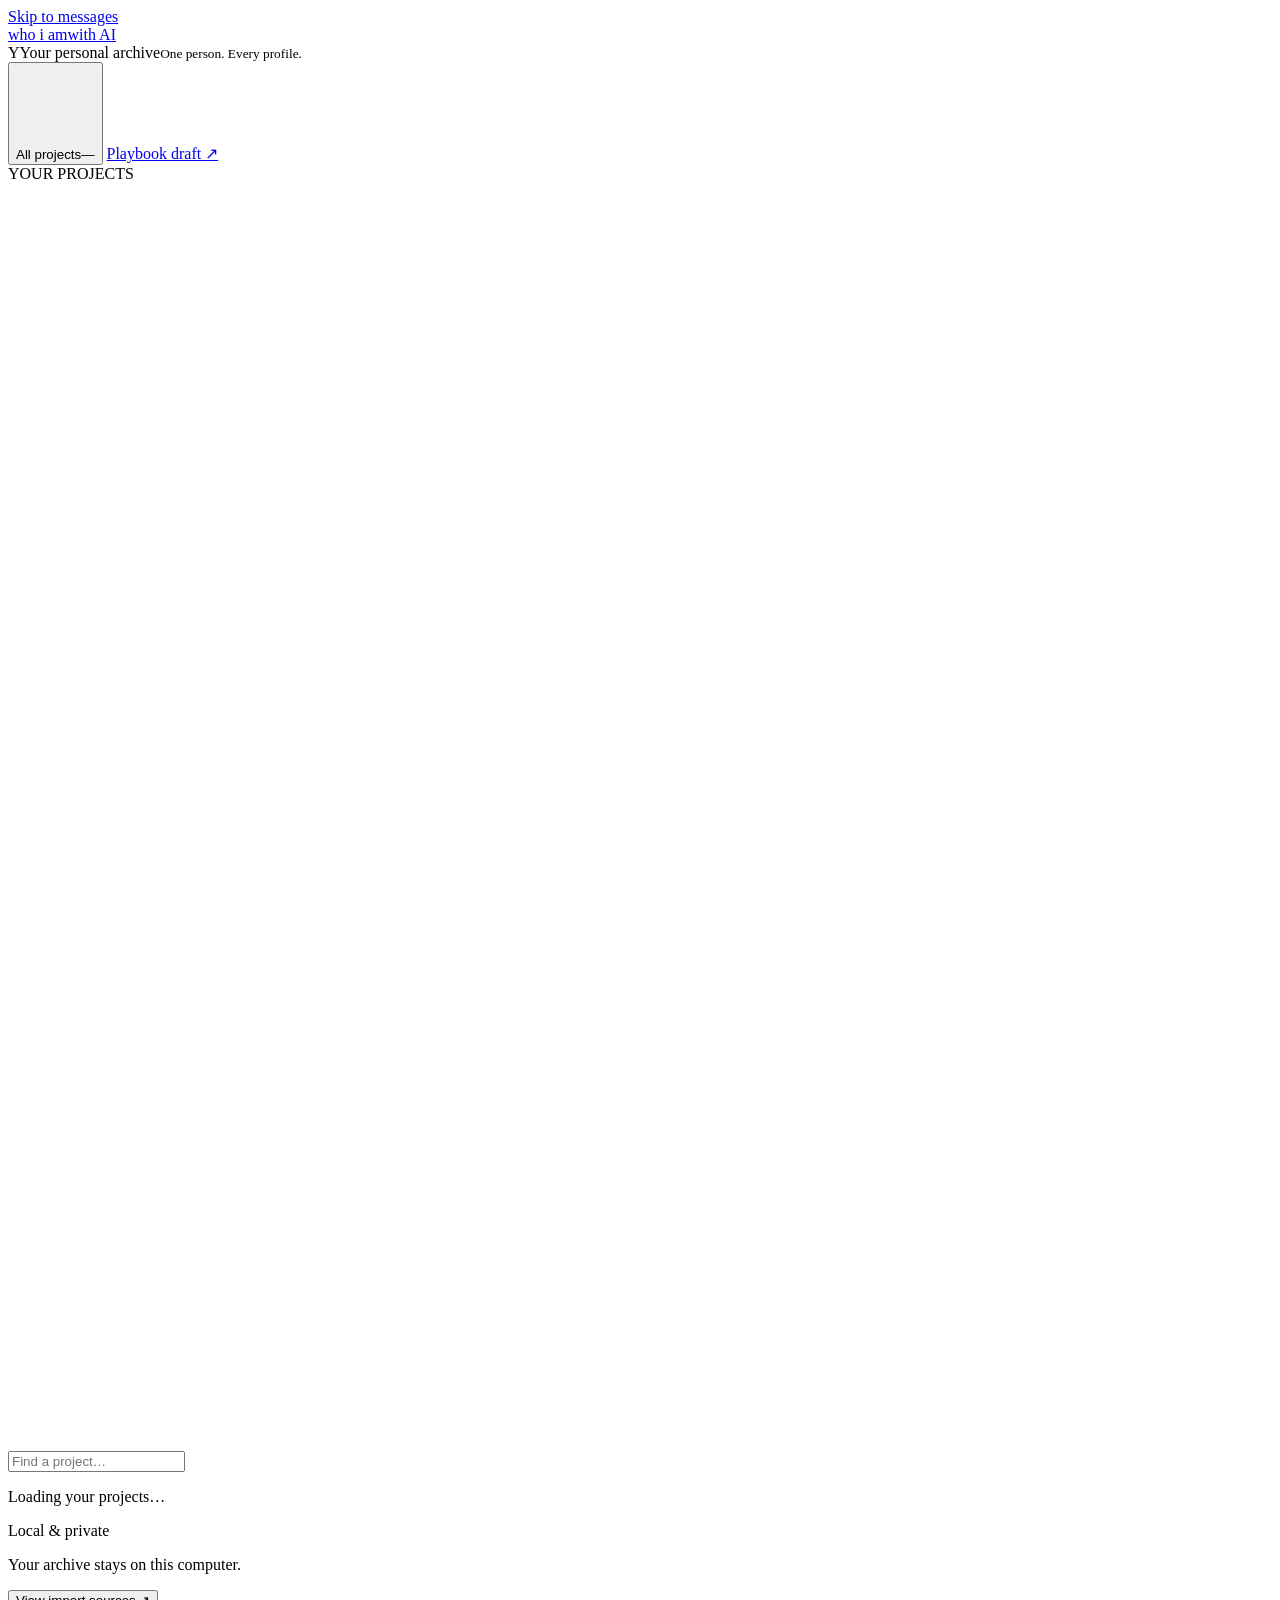
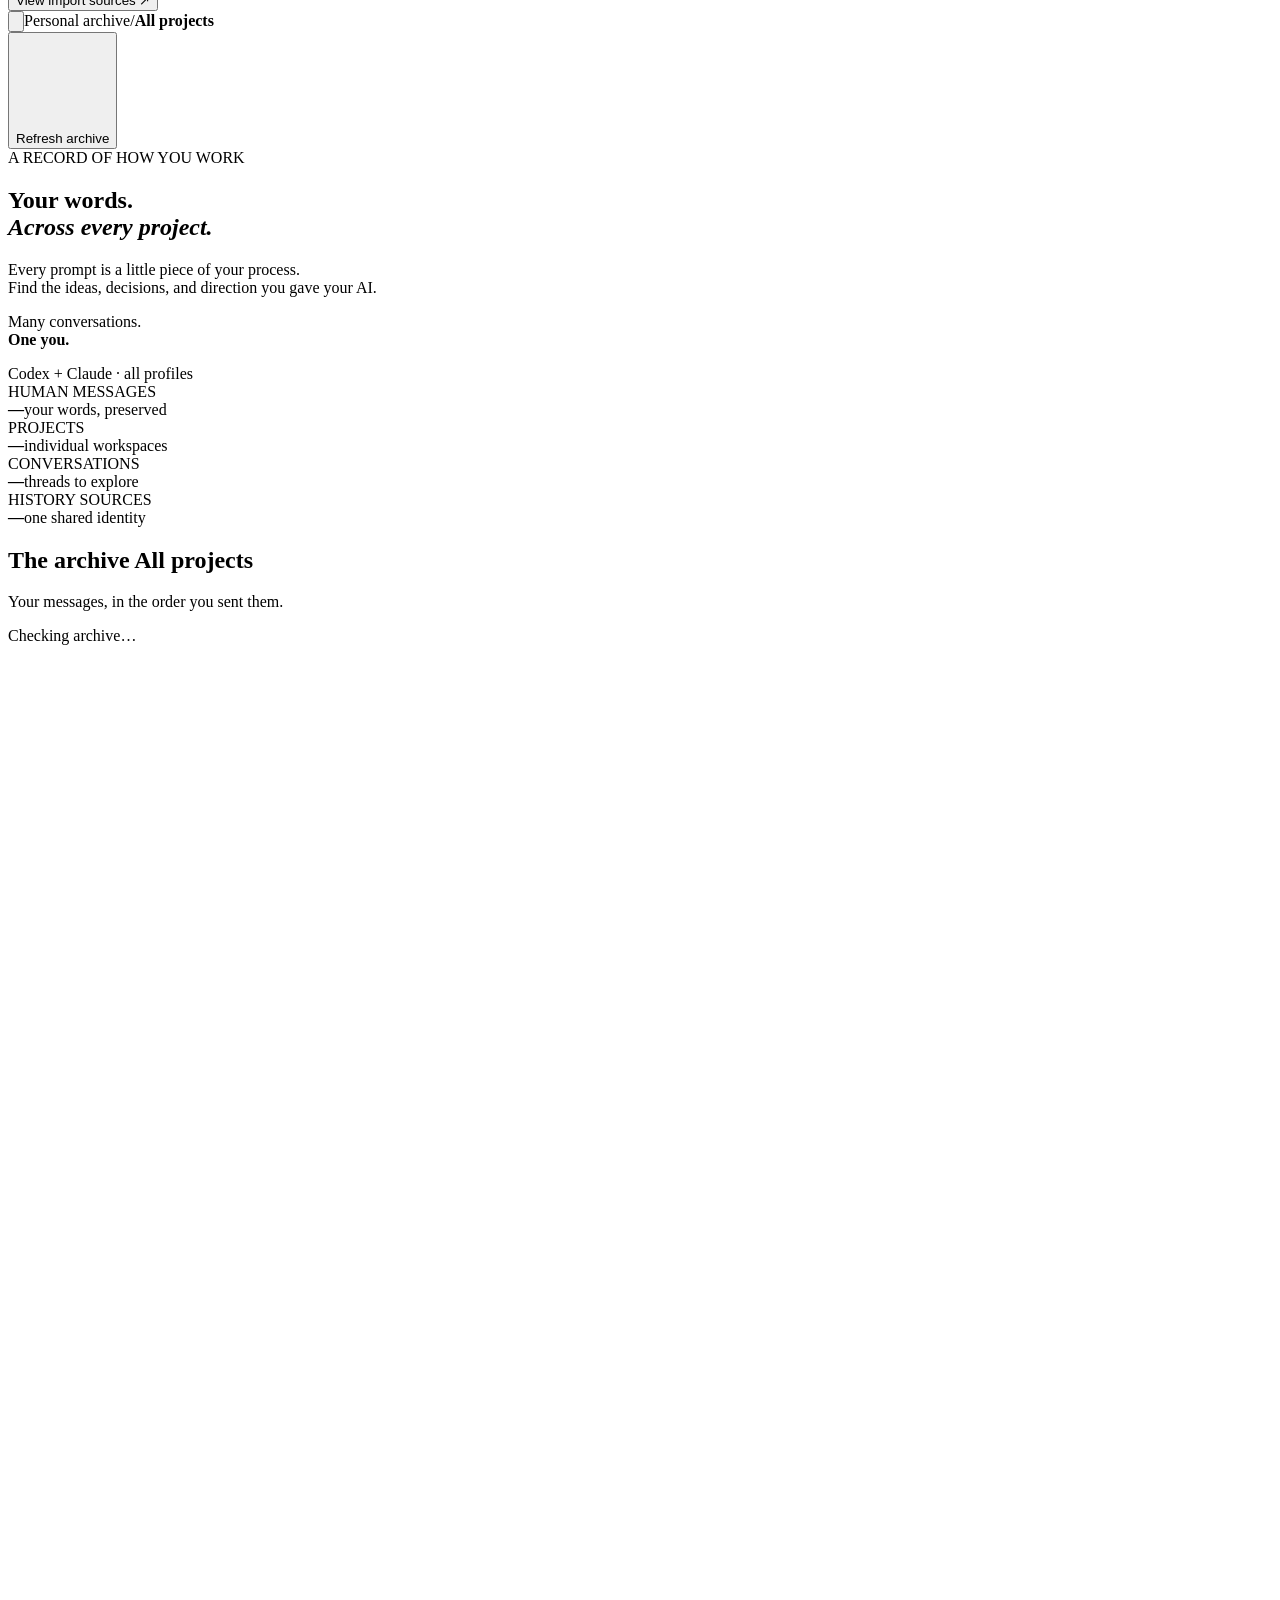
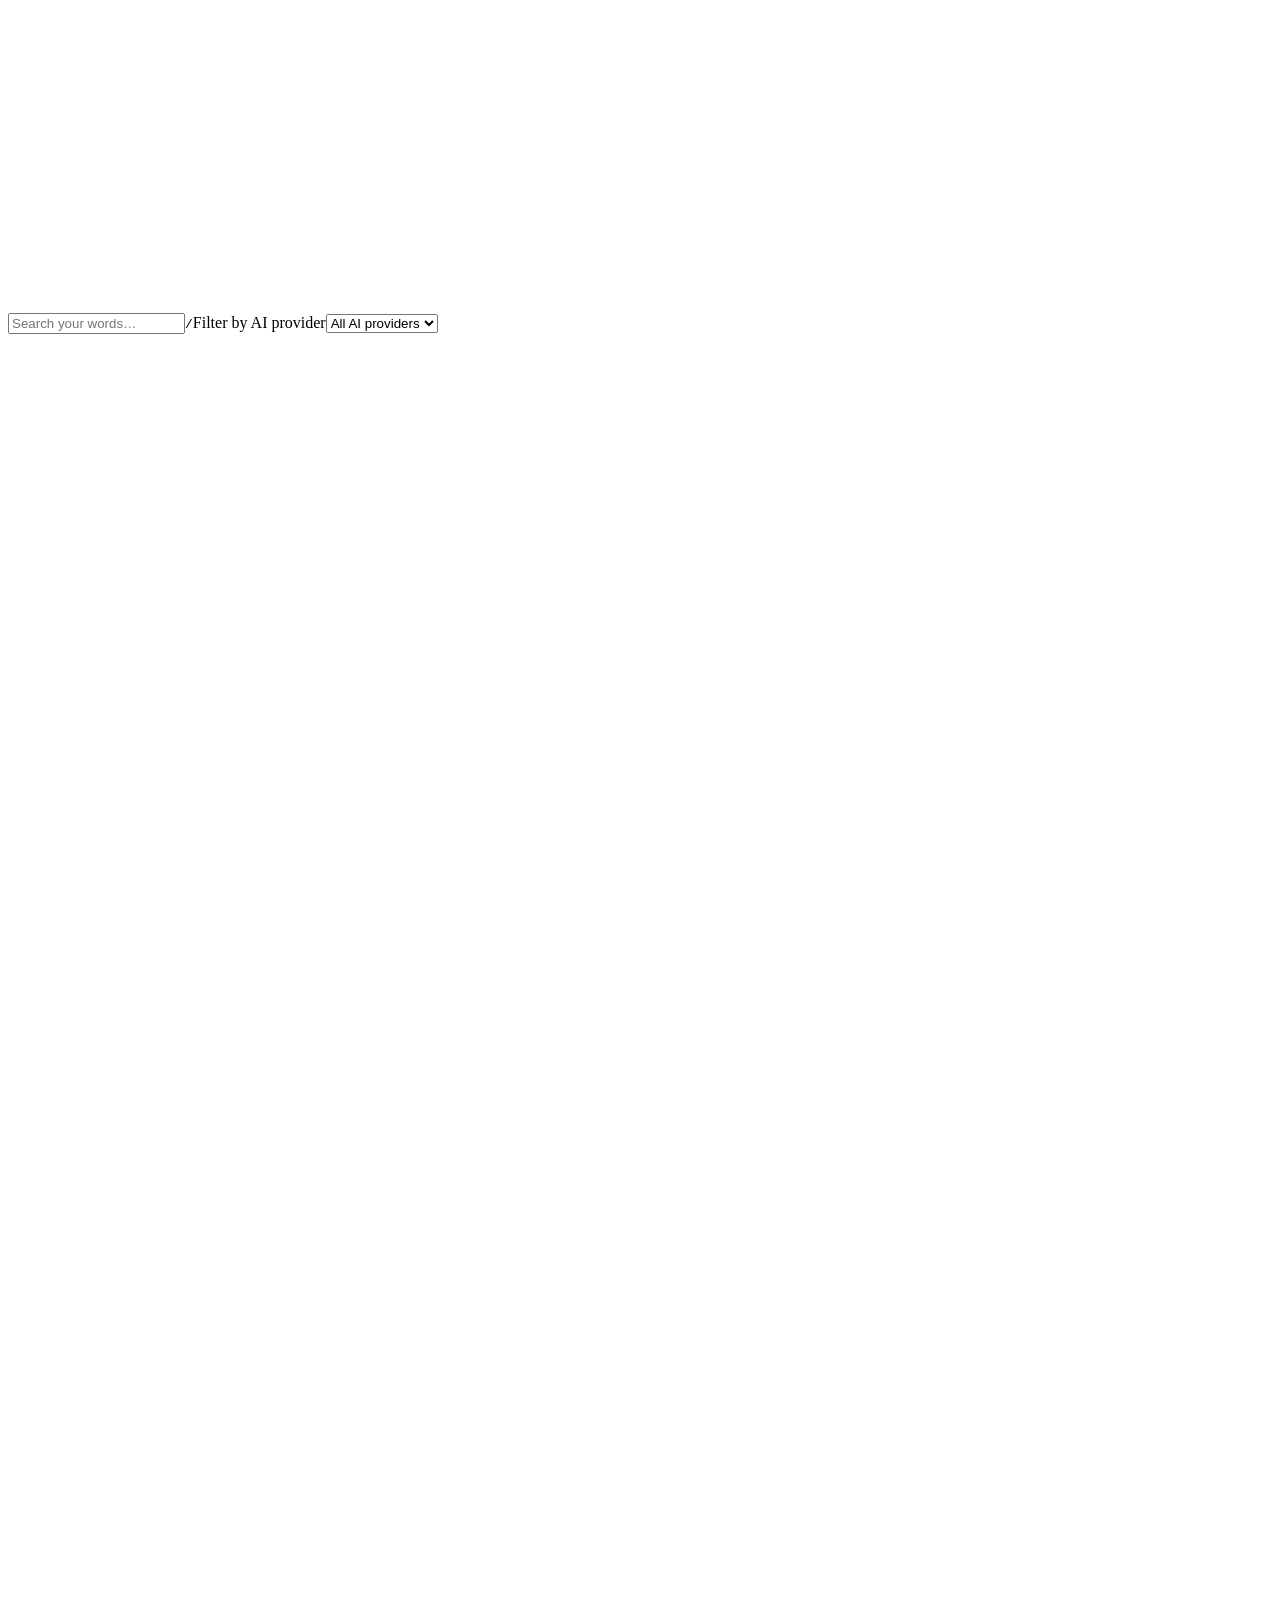
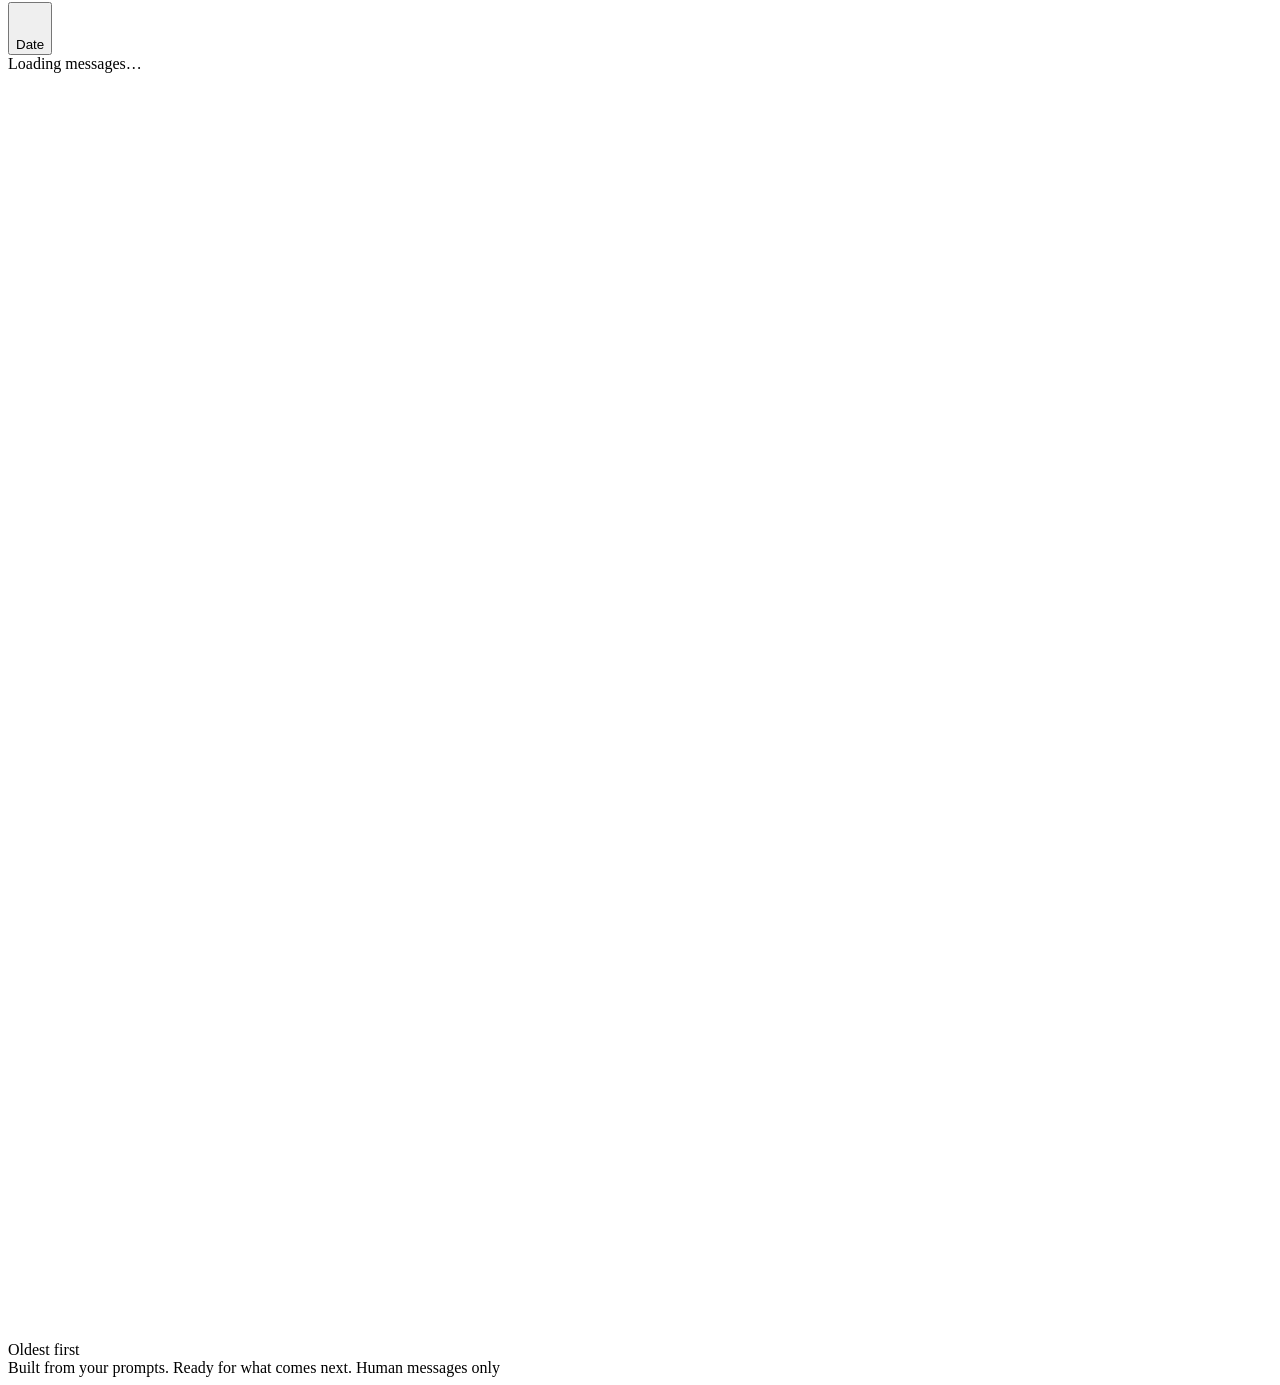
==== web/index.html @ 56264e1e "Initial release: local AI history collector and preview app" ====
<!doctype html>
<html lang="en">
<head>
  <meta charset="utf-8">
  <meta name="viewport" content="width=device-width, initial-scale=1">
  <meta name="theme-color" content="#f6f7f3">
  <title>Who I Am With AI — Your personal prompt archive</title>
  <meta name="description" content="Your words. Across every project. Explore your human messages to Codex and Claude in one private, chronological archive.">
  <link rel="canonical" href="__PUBLIC_ORIGIN__/">
  <meta property="og:title" content="Who I Am With AI — Your words, across every project">
  <meta property="og:description" content="A personal archive of your conversations with AI. One identity, every project, and a clearer picture of how you work.">
  <meta property="og:type" content="website">
  <meta property="og:url" content="__PUBLIC_ORIGIN__/">
  <meta property="og:image" content="__PUBLIC_ORIGIN__/share.png">
  <meta property="og:image:width" content="1200">
  <meta property="og:image:height" content="630">
  <meta property="og:image:alt" content="Who I Am With AI: Your words, across every project. A calm personal archive connecting projects, conversations, and your ideas.">
  <meta name="twitter:card" content="summary_large_image">
  <meta name="twitter:title" content="Who I Am With AI — Your words, across every project">
  <meta name="twitter:description" content="A personal archive of your conversations with AI. One identity, every project, and a clearer picture of how you work.">
  <meta name="twitter:image" content="__PUBLIC_ORIGIN__/share.png">
  <meta name="twitter:image:alt" content="Who I Am With AI: Your words, across every project. A calm personal archive connecting projects, conversations, and your ideas.">
  <link rel="icon" type="image/svg+xml" href="/favicon.svg">
  <link rel="stylesheet" href="/style.css">
  <script src="/app.js" defer></script>
</head>
<body>
  <a class="skip-link" href="#main">Skip to messages</a>
  <div class="app-shell">
    <aside class="sidebar" id="sidebar" aria-label="Project navigation">
      <a class="brand" href="/" aria-label="Who I Am With AI home">
        <span class="brand-mark" aria-hidden="true"><i></i><i></i><i></i><i></i></span>
        <span>who i am<span class="brand-sub">with AI</span></span>
      </a>
      <div class="workspace-label"><span class="workspace-avatar" aria-hidden="true">Y</span><span>Your personal archive<small>One person. Every profile.</small></span></div>
      <button class="nav-all active" id="all-projects" type="button" aria-current="page"><svg viewBox="0 0 20 20" fill="none" aria-hidden="true"><rect x="3" y="3" width="5" height="5" rx="1"/><rect x="12" y="3" width="5" height="5" rx="1"/><rect x="3" y="12" width="5" height="5" rx="1"/><rect x="12" y="12" width="5" height="5" rx="1"/></svg><span>All projects</span><span class="nav-count" id="project-total">—</span></button>
      <a class="playbook-nav" href="/playbook">Playbook draft <span aria-hidden="true">↗</span></a>
      <div class="sidebar-section-label"><span>YOUR PROJECTS</span><span id="sidebar-project-count"></span></div>
      <label class="project-search"><svg viewBox="0 0 20 20" fill="none" aria-hidden="true"><circle cx="8.5" cy="8.5" r="5.5"/><path d="m13 13 4 4"/></svg><input id="project-search" type="search" placeholder="Find a project…" aria-label="Find a project"></label>
      <nav class="project-list" id="project-list" aria-label="Projects"><p class="sidebar-placeholder">Loading your projects…</p></nav>
      <div class="sidebar-bottom"><div class="local-badge"><span class="status-dot"></span> Local &amp; private</div><p>Your archive stays on this computer.</p><button class="text-button source-link" id="sources-button" type="button">View import sources <span aria-hidden="true">↗</span></button></div>
    </aside>

    <div class="sidebar-backdrop" id="sidebar-backdrop" hidden></div>
    <main id="main" class="main">
      <header class="topbar"><div class="breadcrumb"><button class="menu-toggle icon-button" id="menu-toggle" type="button" aria-label="Open project navigation" aria-expanded="false" aria-controls="sidebar"><svg viewBox="0 0 20 20" aria-hidden="true"><path d="M3 5h14M3 10h14M3 15h14"/></svg></button><span>Personal archive</span><span class="breadcrumb-separator" aria-hidden="true">/</span><strong id="breadcrumb-scope">All projects</strong></div><button id="refresh-button" class="refresh-button" type="button" aria-label="Refresh archive"><svg viewBox="0 0 20 20" fill="none" aria-hidden="true"><path d="M16 7a6.5 6.5 0 1 0 .2 5M16 3v4h-4"/></svg><span>Refresh archive</span></button></header>
      <div class="main-content">
        <section class="intro" aria-labelledby="page-title"><div><div class="eyebrow"><span></span> A RECORD OF HOW YOU WORK</div><h1 id="page-title">Your words.<br><em>Across every project.</em></h1><p class="intro-description">Every prompt is a little piece of your process.<br>Find the ideas, decisions, and direction you gave your AI.</p></div><div class="identity-note"><div class="identity-symbol" aria-hidden="true"><span></span><span></span><span></span></div><p>Many conversations.<br><strong>One you.</strong></p><span>Codex + Claude · all profiles</span></div></section>

        <section class="stats-grid" aria-label="Archive statistics"><div class="stat"><span class="stat-label">HUMAN MESSAGES</span><div><strong id="stat-messages">—</strong><span class="stat-detail">your words, preserved</span></div></div><div class="stat"><span class="stat-label">PROJECTS</span><div><strong id="stat-projects">—</strong><span class="stat-detail">individual workspaces</span></div></div><div class="stat"><span class="stat-label">CONVERSATIONS</span><div><strong id="stat-threads">—</strong><span class="stat-detail">threads to explore</span></div></div><div class="stat"><span class="stat-label">HISTORY SOURCES</span><div><strong id="stat-profiles">—</strong><span class="stat-detail">one shared identity</span></div></div></section>

        <section class="archive" aria-labelledby="archive-title">
          <div class="archive-heading"><div><h2 id="archive-title">The archive <span id="scope-tag" class="scope-tag">All projects</span></h2><p id="scope-description">Your messages, in the order you sent them.</p></div><div class="import-status" id="import-status"><span class="status-dot"></span><span>Checking archive…</span></div></div>
          <div id="overview-error" class="error-banner" role="alert" hidden></div>
          <div id="archive-notices" class="archive-notices" aria-label="Archive completeness" hidden></div>
          <div id="review-notice" class="review-notice" hidden><span id="review-description"></span> <button id="review-toggle" class="text-button" type="button">Review records →</button></div>
          <form class="filter-bar" id="filter-form" role="search"><label class="message-search"><svg viewBox="0 0 20 20" fill="none" aria-hidden="true"><circle cx="8.5" cy="8.5" r="5.5"/><path d="m13 13 4 4"/></svg><input type="search" id="message-search" placeholder="Search your words…" aria-label="Search message text"><kbd aria-hidden="true">/</kbd></label><label class="provider-filter"><span class="sr-only">Filter by AI provider</span><select id="provider-filter"><option value="">All AI providers</option><option value="codex">Codex</option><option value="claude">Claude</option></select><svg viewBox="0 0 16 16" fill="none" aria-hidden="true"><path d="m5 6 3 3 3-3"/></svg></label><button class="date-toggle filter-button" id="date-toggle" type="button" aria-expanded="false" aria-controls="date-filters"><svg viewBox="0 0 20 20" fill="none" aria-hidden="true"><rect x="3" y="5" width="14" height="12" rx="2"/><path d="M6 3v4m8-4v4M3 9h14"/></svg><span>Date</span></button></form>
          <div class="date-filters" id="date-filters" hidden><label>From <input type="date" id="date-from"></label><label>Through <input type="date" id="date-to"></label><button class="text-button" type="button" id="clear-dates">Clear dates</button><span class="date-note">Date filters use UTC.</span></div>
          <div class="archive-body" id="archive-body"><aside class="thread-panel" id="thread-panel" aria-label="Project conversations" hidden><div class="thread-panel-heading"><span>CONVERSATIONS</span><span id="thread-count"></span></div><button class="thread-item active" type="button" id="all-threads">All conversations<span>Project timeline</span></button><div id="thread-list"></div></aside><div class="timeline-panel"><div class="results-bar"><span id="results-count" role="status" aria-live="polite">Loading messages…</span><span class="chronology-label"><svg viewBox="0 0 16 16" fill="none" aria-hidden="true"><path d="M5 3v10m-3-3 3 3 3-3m2-7h4m-4 4h3m-3 4h2"/></svg>Oldest first</span></div><div id="messages" class="messages" aria-busy="true"><div class="message-skeleton"></div><div class="message-skeleton"></div></div><div class="pagination" id="pagination" hidden><button class="secondary-button" id="previous-page" type="button">← Previous</button><span id="page-label"></span><button class="secondary-button" id="next-page" type="button">Next →</button></div></div></div>
        </section>
        <footer class="main-footer"><span>Built from your prompts. Ready for what comes next.</span><span><span class="status-dot"></span> <span id="footer-origin">Human messages only</span></span></footer>
      </div>
    </main>
  </div>
  <dialog id="sources-dialog" aria-labelledby="sources-title"><div class="dialog-heading"><div><div class="eyebrow">YOUR ARCHIVE</div><h2 id="sources-title">Import sources</h2></div><button class="icon-button dialog-close" type="button" aria-label="Close import sources">×</button></div><p class="dialog-intro">Profiles are sources, not separate people. All messages belong to your single identity.</p><div id="sources-content"></div></dialog>
  <div class="toast" id="toast" role="status" aria-live="polite" hidden></div>
</body>
</html>
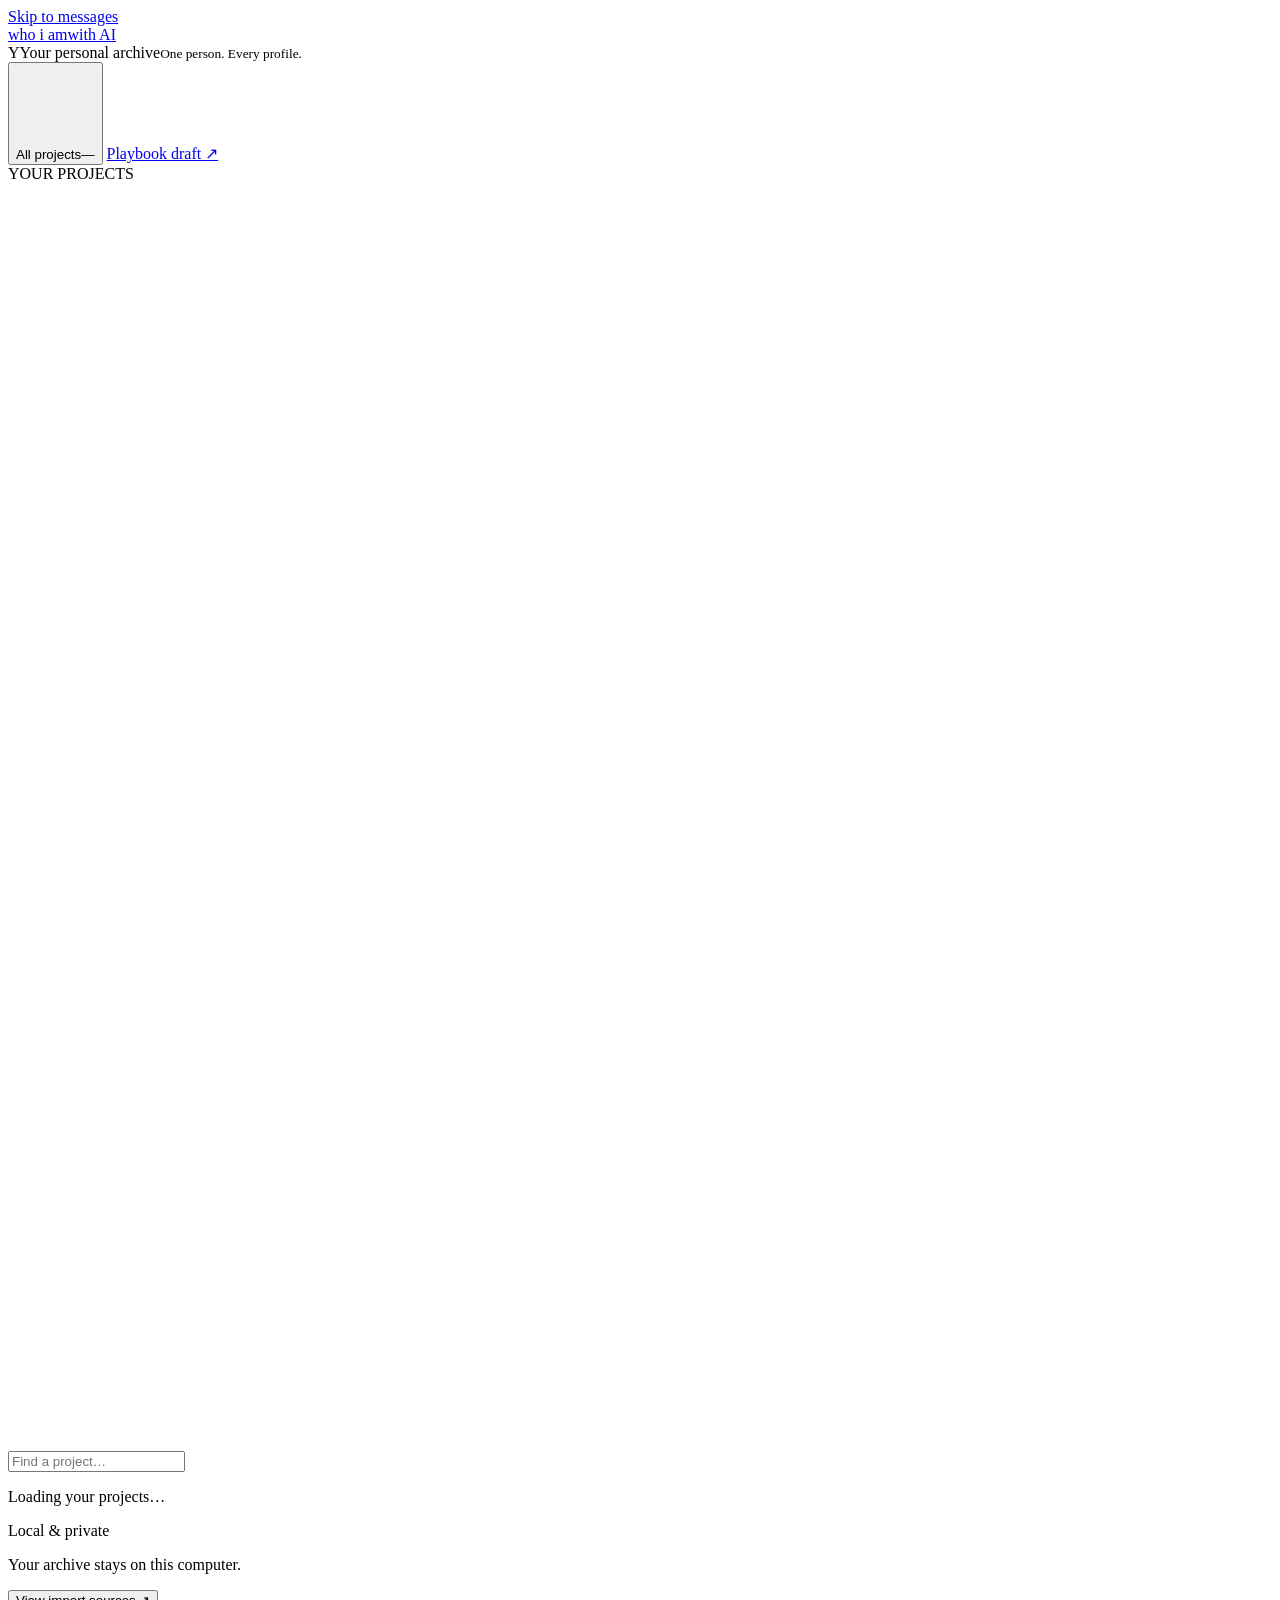
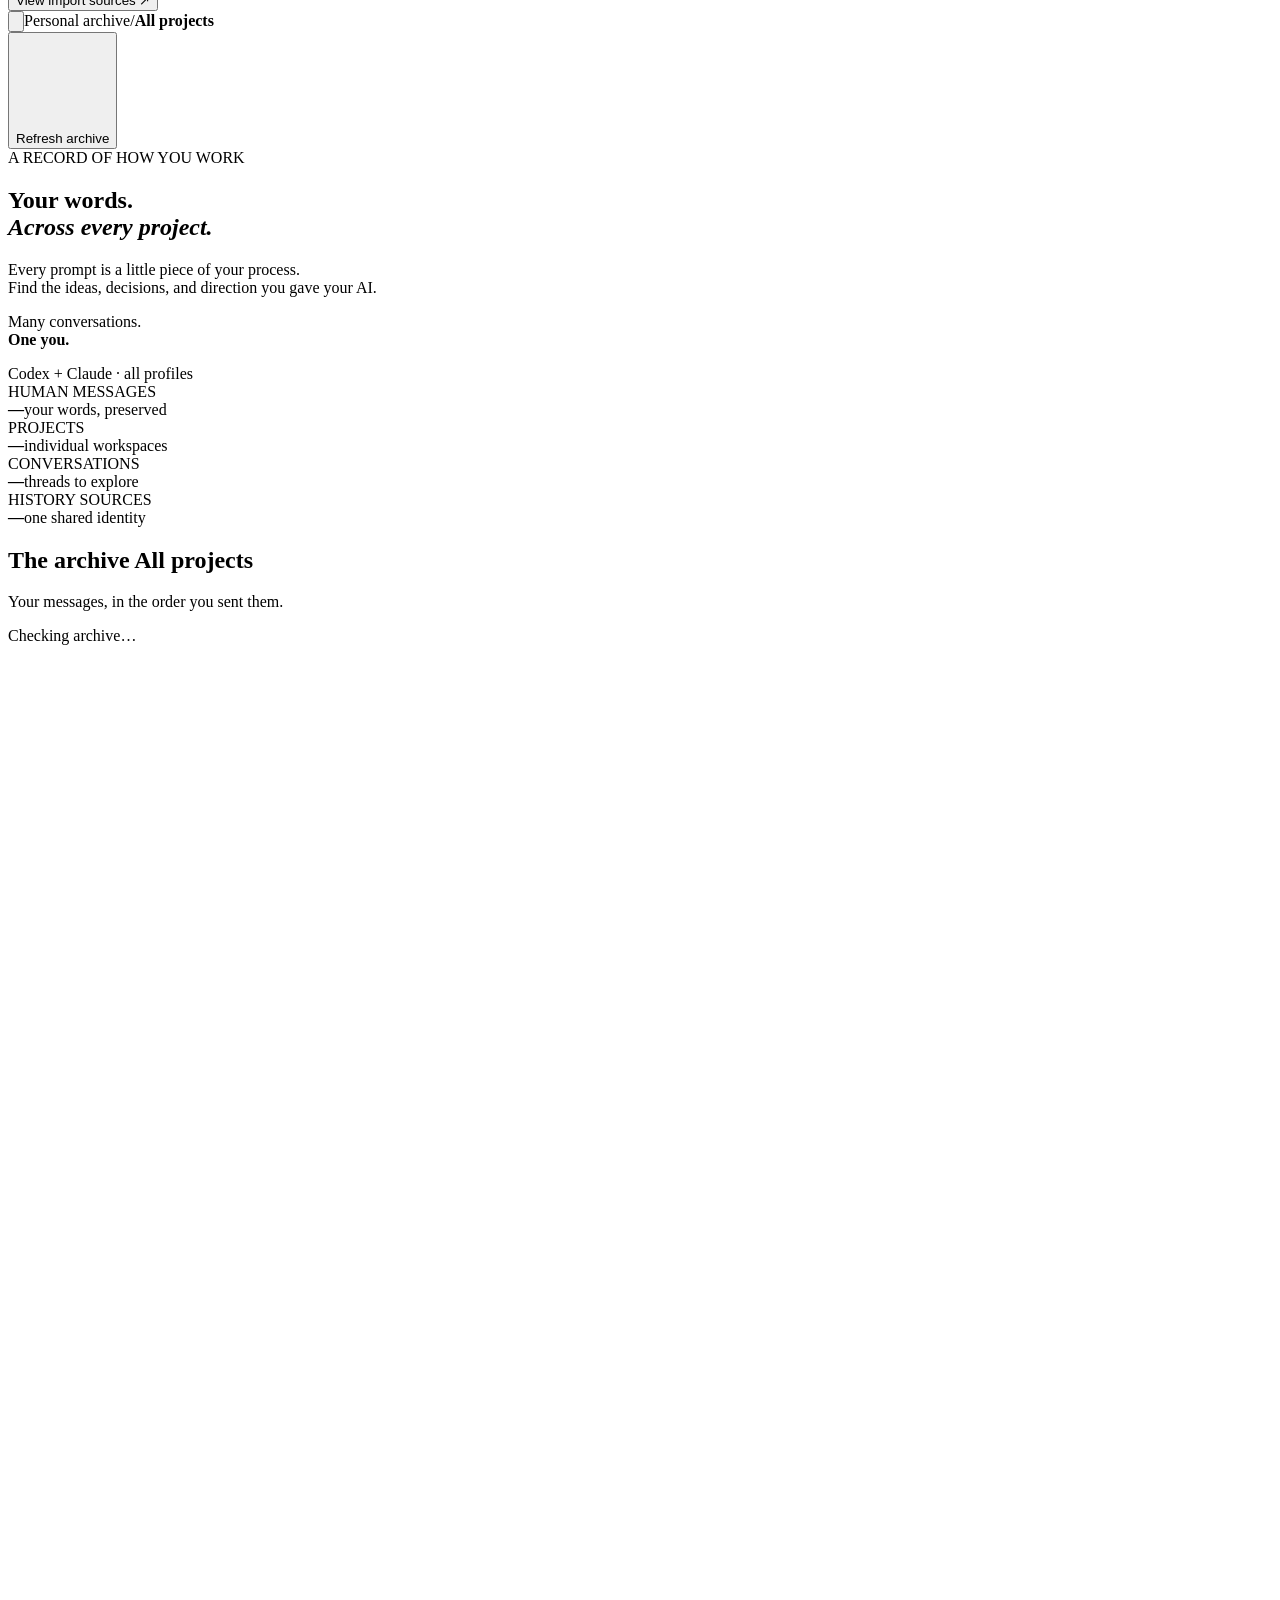
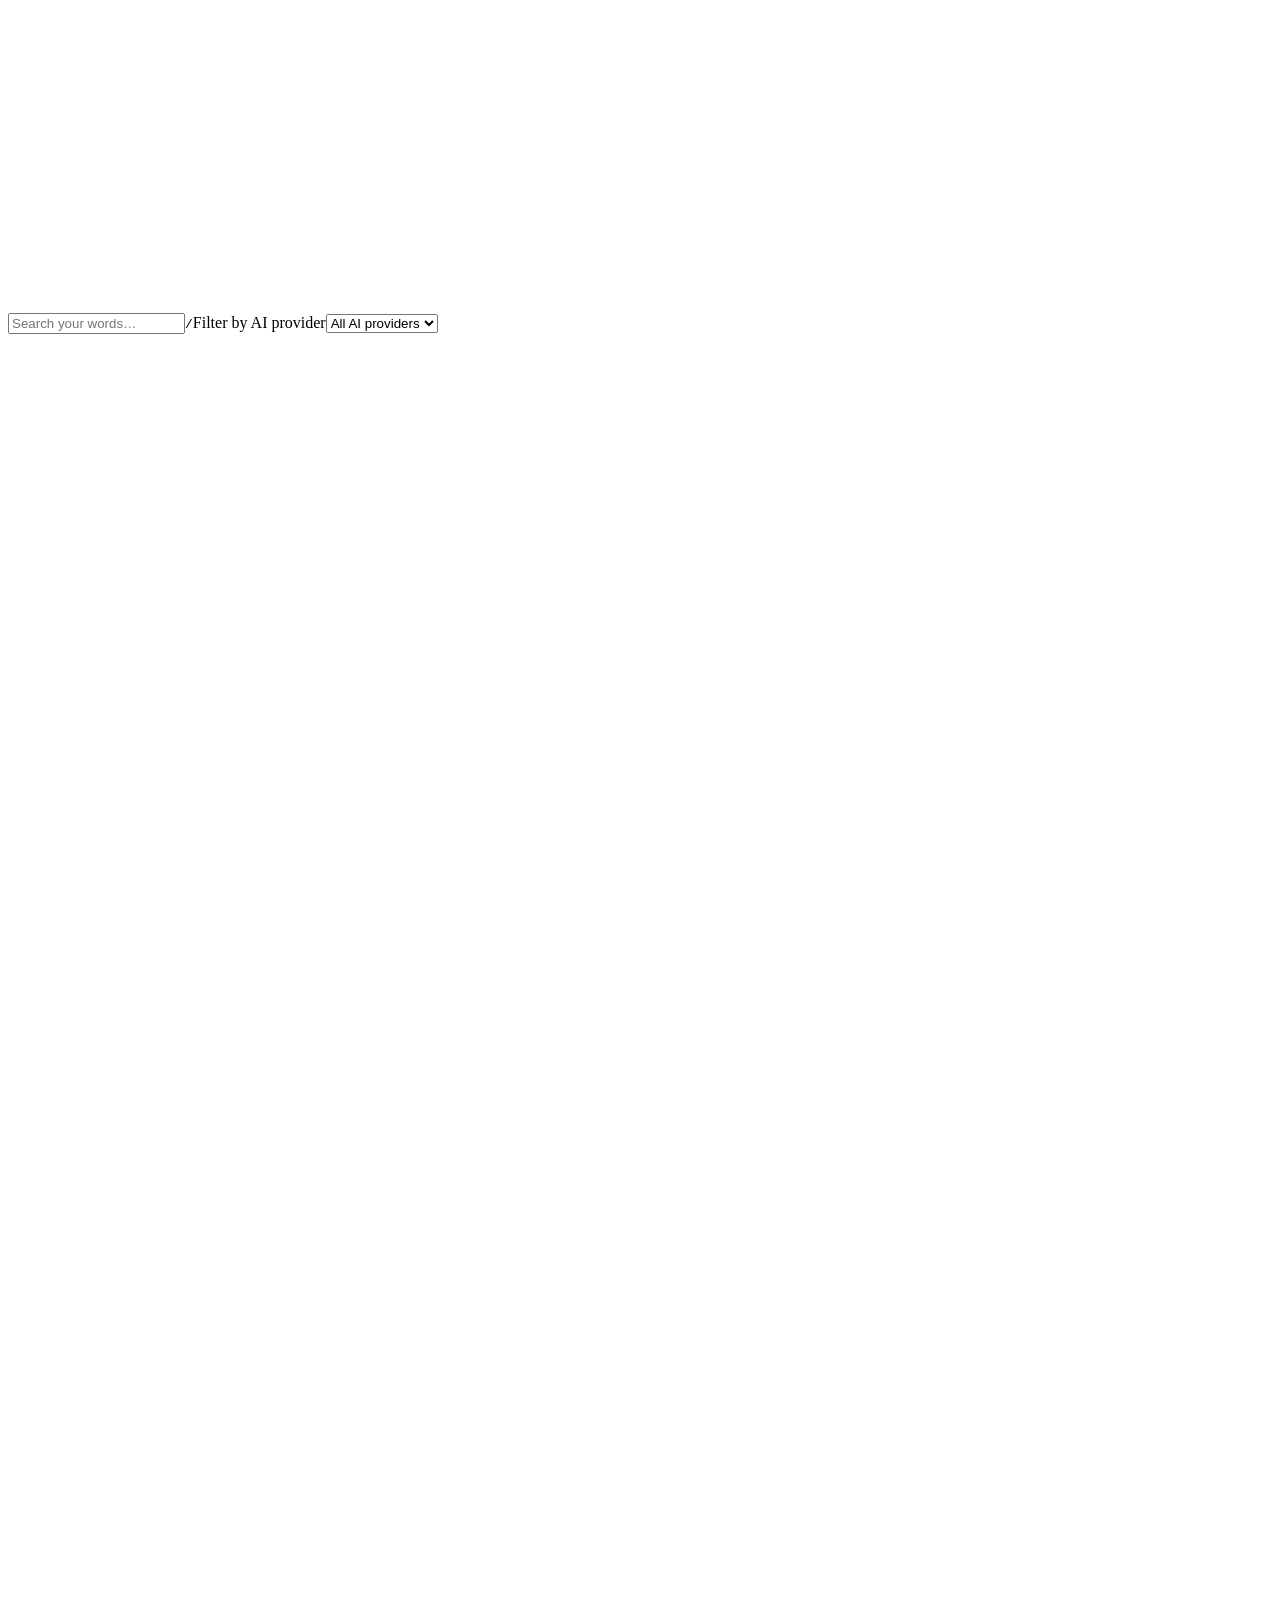
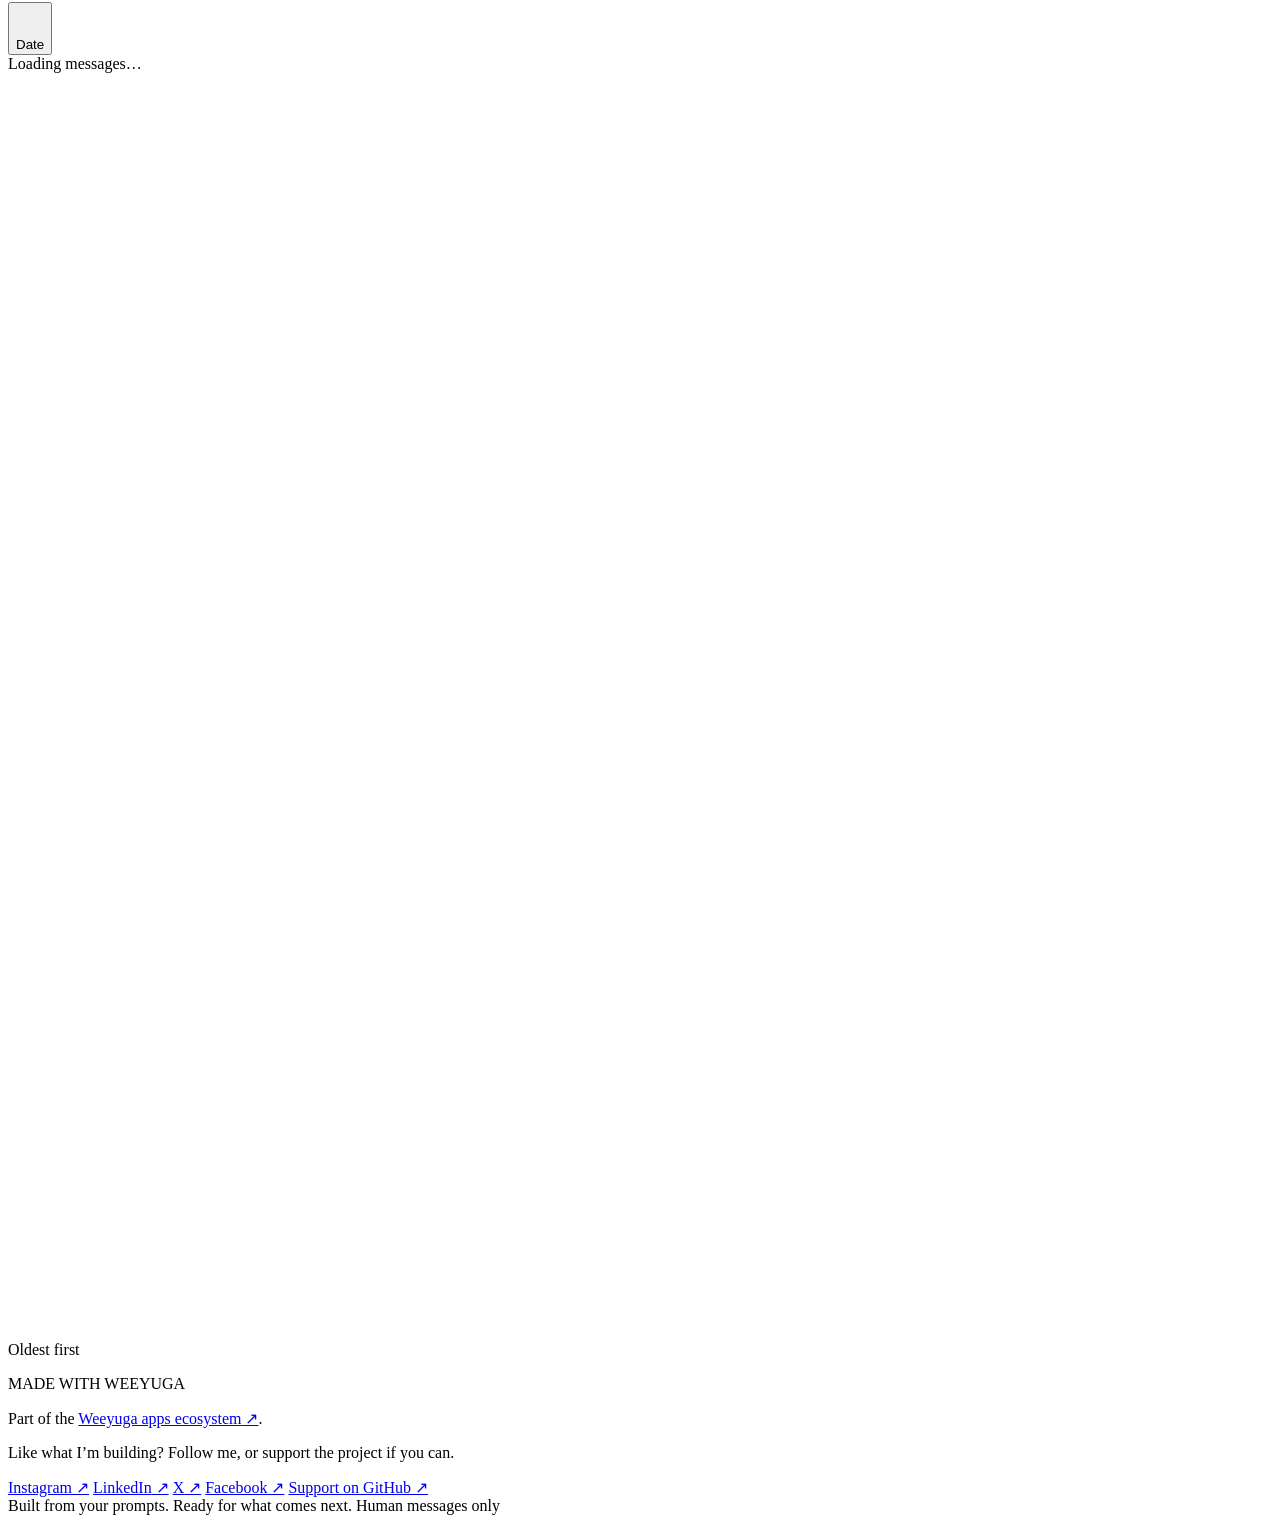
==== commit 5db27e7f: "Add Weeyuga ecosystem, social links and GitHub Sponsors support" ====
--- a/web/index.html
+++ b/web/index.html
@@ -58,7 +58,17 @@
           <div class="date-filters" id="date-filters" hidden><label>From <input type="date" id="date-from"></label><label>Through <input type="date" id="date-to"></label><button class="text-button" type="button" id="clear-dates">Clear dates</button><span class="date-note">Date filters use UTC.</span></div>
           <div class="archive-body" id="archive-body"><aside class="thread-panel" id="thread-panel" aria-label="Project conversations" hidden><div class="thread-panel-heading"><span>CONVERSATIONS</span><span id="thread-count"></span></div><button class="thread-item active" type="button" id="all-threads">All conversations<span>Project timeline</span></button><div id="thread-list"></div></aside><div class="timeline-panel"><div class="results-bar"><span id="results-count" role="status" aria-live="polite">Loading messages…</span><span class="chronology-label"><svg viewBox="0 0 16 16" fill="none" aria-hidden="true"><path d="M5 3v10m-3-3 3 3 3-3m2-7h4m-4 4h3m-3 4h2"/></svg>Oldest first</span></div><div id="messages" class="messages" aria-busy="true"><div class="message-skeleton"></div><div class="message-skeleton"></div></div><div class="pagination" id="pagination" hidden><button class="secondary-button" id="previous-page" type="button">← Previous</button><span id="page-label"></span><button class="secondary-button" id="next-page" type="button">Next →</button></div></div></div>
         </section>
-        <footer class="main-footer"><span>Built from your prompts. Ready for what comes next.</span><span><span class="status-dot"></span> <span id="footer-origin">Human messages only</span></span></footer>
+        <footer class="ecosystem-footer" id="community">
+          <div class="ecosystem-copy"><p class="ecosystem-label">MADE WITH WEEYUGA</p><p class="ecosystem-title">Part of the <a href="https://weeyuga.com" target="_blank" rel="noopener noreferrer" aria-label="Weeyuga apps ecosystem (opens in a new tab)">Weeyuga apps ecosystem<span aria-hidden="true"> ↗</span></a>.</p><p class="ecosystem-invitation">Like what I’m building? Follow me, or support the project if you can.</p></div>
+          <nav class="ecosystem-links" aria-label="Follow Weeyuga and support the project">
+            <a href="https://www.instagram.com/weeyuga?psln=emk2cHYwdW4zNmM4" target="_blank" rel="noopener noreferrer" aria-label="Instagram (opens in a new tab)">Instagram<span aria-hidden="true"> ↗</span></a>
+            <a href="https://www.linkedin.com/in/slobodan-margeti%C4%87-9a1229151/" target="_blank" rel="noopener noreferrer" aria-label="LinkedIn (opens in a new tab)">LinkedIn<span aria-hidden="true"> ↗</span></a>
+            <a href="https://x.com/WeeyugaFounder" target="_blank" rel="noopener noreferrer" aria-label="X (opens in a new tab)">X<span aria-hidden="true"> ↗</span></a>
+            <a href="https://www.facebook.com/share/1GhcVRJ7vo/" target="_blank" rel="noopener noreferrer" aria-label="Facebook (opens in a new tab)">Facebook<span aria-hidden="true"> ↗</span></a>
+            <a class="ecosystem-support" href="https://github.com/sponsors/slobodanmargetic988" target="_blank" rel="noopener noreferrer" aria-label="Support on GitHub (opens in a new tab)">Support on GitHub<span aria-hidden="true"> ↗</span></a>
+          </nav>
+          <div class="main-footer"><span>Built from your prompts. Ready for what comes next.</span><span><span class="status-dot"></span> <span id="footer-origin">Human messages only</span></span></div>
+        </footer>
       </div>
     </main>
   </div>
